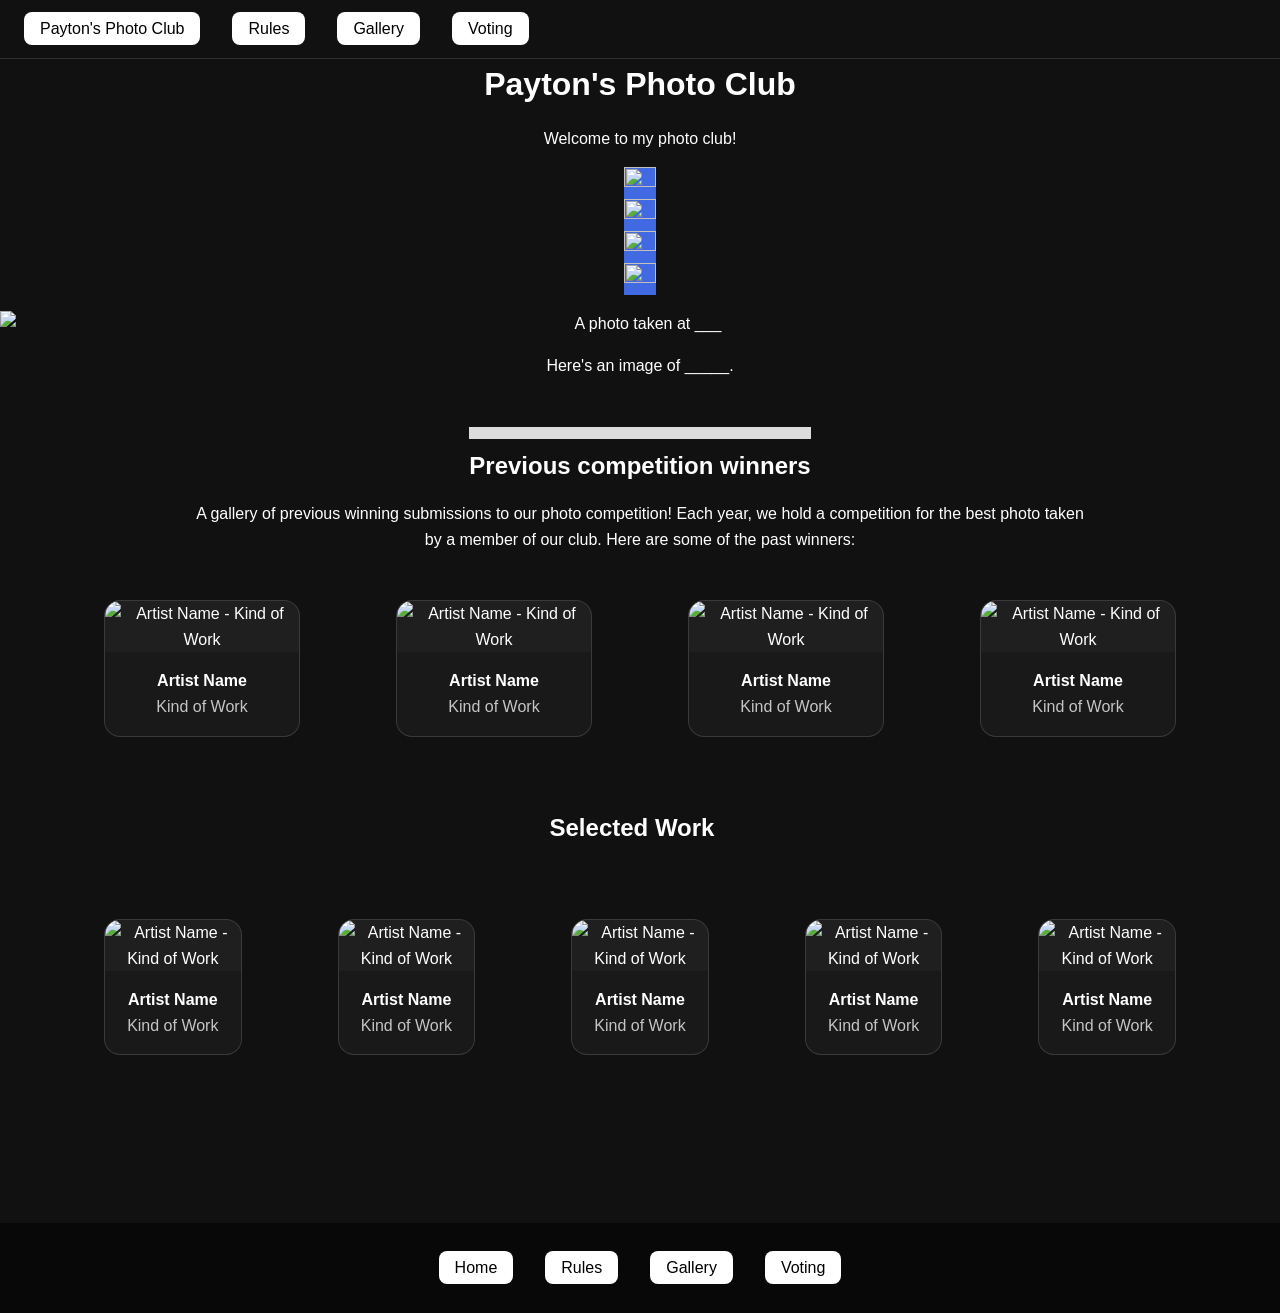
==== index.htm @ 3445fbc1 "New changes" ====
<!DOCTYPE html>
<html lang="en">
<head>
  <meta charset="utf-8">
  <meta name="viewport" content="width=device-width, initial-scale=1">
  <title>Final Web Project</title>
  <link rel="stylesheet" href="https://use.typekit.net/uns5exl.css">
  <link rel="stylesheet" href="style.css">
  <script src="assets/footer-nav.js"></script>
  <style>
    h1 {text-align: center;}
    p {text-align: center;}
    div {text-align: center;}
  </style>
</head>
<body>
  <header>
    <nav>
      <ul>
        <li><a href="index.htm">Payton's Photo Club</a></li>
        <li><a href="rule.html">Rules</a></li>
        <li><a href="gallery.html">Gallery</a></li>
        <li><a href="voting.html">Voting</a></li>
      </ul>
    </nav>
  </header>

  <h1>Payton's Photo Club</h1>
<p>Welcome to my photo club!
  <!-- AddToAny BEGIN -->
<div>
<a href="https://www.addtoany.com/share#url=https%3A%2F%2Fsandwichlov3r.github.io%2FPayton-Final-Web-Project%2F&amp;title=Payton%27s%20Photo%20Club" target="_blank"><img src="https://static.addtoany.com/buttons/a2a.svg" width="32" height="32" style="background-color:royalblue"></a>
<a href="https://www.addtoany.com/add_to/facebook?linkurl=https%3A%2F%2Fsandwichlov3r.github.io%2FPayton-Final-Web-Project%2F&amp;linkname=Payton%27s%20Photo%20Club" target="_blank"><img src="https://static.addtoany.com/buttons/facebook.svg" width="32" height="32" style="background-color:royalblue"></a>
<a href="https://www.addtoany.com/add_to/mastodon?linkurl=https%3A%2F%2Fsandwichlov3r.github.io%2FPayton-Final-Web-Project%2F&amp;linkname=Payton%27s%20Photo%20Club" target="_blank"><img src="https://static.addtoany.com/buttons/mastodon.svg" width="32" height="32" style="background-color:royalblue"></a>
<a href="https://www.addtoany.com/add_to/email?linkurl=https%3A%2F%2Fsandwichlov3r.github.io%2FPayton-Final-Web-Project%2F&amp;linkname=Payton%27s%20Photo%20Club" target="_blank"><img src="https://static.addtoany.com/buttons/email.svg" width="32" height="32" style="background-color:royalblue"></a>
</div>
<!-- AddToAny END -->
</p>
<div></div>
  <p>
    <img src="EXAMPLE.jpg" alt="A photo taken at ___">
  </p>
  <p>Here's an image of _____.</p>
  

  <section class="gallery-section">
    <div class="gallery-hero">
      <h1>Previous competition winners</h1>
    </div>

    <p class="gallery-intro">
      A gallery of previous winning submissions to our photo competition! Each year, we hold a competition for the best photo taken by a member of our club. Here are some of the past winners:
    </p>

    <div class="gallery-grid gallery-grid-2">
      <figure class="gallery-item">
        <img src="https://via.placeholder.com/800x600?text=Photo+1" alt="Artist Name - Kind of Work">
        <figcaption>
          <span>Artist Name</span>
          <span>Kind of Work</span>
        </figcaption>
      </figure>
      <figure class="gallery-item">
        <img src="https://via.placeholder.com/800x600?text=Photo+2" alt="Artist Name - Kind of Work">
        <figcaption>
          <span>Artist Name</span>
          <span>Kind of Work</span>
        </figcaption>
      </figure>
      <figure class="gallery-item">
        <img src="https://via.placeholder.com/800x600?text=Photo+3" alt="Artist Name - Kind of Work">
        <figcaption>
          <span>Artist Name</span>
          <span>Kind of Work</span>
        </figcaption>
      </figure>
      <figure class="gallery-item">
        <img src="https://via.placeholder.com/800x600?text=Photo+4" alt="Artist Name - Kind of Work">
        <figcaption>
          <span>Artist Name</span>
          <span>Kind of Work</span>
        </figcaption>
      </figure>
    </div>

    <div class="gallery-actions">
      <h2>Selected Work</h2>
      <a class="gallery-link" href="gallery.html" rel="history"><div View="" Gallery=""></div></a>
    </div>

    <div class="gallery-grid gallery-grid-5">
      <figure class="gallery-item">
        <img src="https://via.placeholder.com/500x500?text=Work+1" alt="Artist Name - Kind of Work">
        <figcaption>
          <span>Artist Name</span>
          <span>Kind of Work</span>
        </figcaption>
      </figure>
      <figure class="gallery-item">
        <img src="https://via.placeholder.com/500x500?text=Work+2" alt="Artist Name - Kind of Work">
        <figcaption>
          <span>Artist Name</span>
          <span>Kind of Work</span>
        </figcaption>
      </figure>
      <figure class="gallery-item">
        <img src="https://via.placeholder.com/500x500?text=Work+3" alt="Artist Name - Kind of Work">
        <figcaption>
          <span>Artist Name</span>
          <span>Kind of Work</span>
        </figcaption>
      </figure>
      <figure class="gallery-item">
        <img src="https://via.placeholder.com/500x500?text=Work+4" alt="Artist Name - Kind of Work">
        <figcaption>
          <span>Artist Name</span>
          <span>Kind of Work</span>
        </figcaption>
      </figure>
      <figure class="gallery-item">
        <img src="https://via.placeholder.com/500x500?text=Work+5" alt="Artist Name - Kind of Work">
        <figcaption>
          <span>Artist Name</span>
          <span>Kind of Work</span>
        </figcaption>
      </figure>
    </div>
  </section>

  <footer id="footer-nav"></footer>
</body>
</html>
---- style.css ----
body {
  margin: 0;
  padding: 0;
  font-family: "pacaembu-light", sans-serif;
  font-weight: 400;
  font-style: normal;
  background: #111;
  color: #fff;
  line-height: 1.6;
}

* {
  box-sizing: border-box;
}

h1, h2 {
  margin: 0 0 1rem;
}

h1 {
  font-family: "pacaembu-light", sans-serif;
  font-weight: 700;
}

p {
  margin: 0 0 1rem;
}

img {
  max-width: 100%;
  height: auto;
  display: block;
  margin: 0 auto;
}

body > section.gallery-section {
  padding: 2rem 1.5rem 4rem;
  max-width: 1200px;
  margin: 0 auto;
}

body > section.rules-section {
  padding: 2rem 1.5rem 4rem;
  max-width: 1200px;
  margin: 0 auto;
}

body > section.voting-form-section {
  padding: 2rem 1.5rem 4rem;
  max-width: 1200px;
  margin: 0 auto;
}

header {
  position: sticky;
  top: 0;
  background: #111;
  z-index: 100;
  padding: 1rem 1.5rem;
  border-bottom: 1px solid rgba(255, 255, 255, 0.12);
}

nav ul {
  list-style: none;
  margin: 0;
  padding: 0;
  display: flex;
  gap: 2rem;
}

nav li {
  margin: 0;
}

nav a {
  color: #000;
  text-decoration: none;
  font-family: "pacaembu-light", sans-serif;
  font-weight: 400;
  background: #fff;
  padding: 0.5rem 1rem;
  border-radius: 0.5rem;
  transition: background 0.3s;
}

nav a:hover,
nav a:focus {
  background: #ffcc00;
  color: #000;
}

footer {
  background: rgba(0, 0, 0, 0.5);
  padding: 2rem 1.5rem;
  text-align: center;
  margin-top: 4rem;
}

footer nav ul {
  justify-content: center;
}

.gallery-section h2 {
  max-width: 900px;
  margin: 1.5rem auto 2rem;
  color: #fff;
}

.gallery-grid {
  display: grid;
  gap: 1rem;
  margin: 1.5rem 0;
  grid-template-columns: repeat(auto-fit, minmax(220px, 1fr));
}

.gallery-grid.gallery-grid-2 {
  grid-template-columns: repeat(auto-fit, minmax(240px, 1fr));
}

.gallery-grid.gallery-grid-3 {
  grid-template-columns: repeat(auto-fit, minmax(280px, 1fr));
}

.gallery-grid.gallery-grid-5 {
  grid-template-columns: repeat(auto-fit, minmax(180px, 1fr));
}

.gallery-item {
  display: flex;
  flex-direction: column;
  background: rgba(255, 255, 255, 0.06);
  border: 1px solid rgba(255, 255, 255, 0.12);
  border-radius: 1rem;
  overflow: hidden;
}

.gallery-item img {
  width: 100%;
  height: auto;
  display: block;
  object-fit: cover;
}

.gallery-item figcaption {
  padding: 1rem;
  color: #fff;
  background: rgba(0, 0, 0, 0.2);
  margin-top: auto;
}

.gallery-item figcaption span:first-child {
  display: block;
  font-weight: 700;
  color: #fff;
}

.gallery-item figcaption span:last-child {
  color: rgba(255, 255, 255, 0.75);
}

.gallery-actions {
  display: flex;
  justify-content: space-between;
  align-items: center;
  gap: 1rem;
  margin: 2rem 0 1rem;
  flex-wrap: wrap;
}

.gallery-link {
  color: #ffcc00;
  text-decoration: none;
  font-weight: 700;
}

.gallery-link:hover,
.gallery-link:focus {
  text-decoration: underline;
}

.gallery-hero h1 {
  display: inline-block;
  border-top: 0.8rem solid rgba(255, 255, 255, 0.85);
  padding-top: 0.5rem;
  margin: 0 auto 1rem;
}

.gallery-intro {
  max-width: 900px;
  margin: 0 auto 2rem;
  color: #fff;
}

@media (max-width: 900px) {
  .gallery-actions {
    flex-direction: column;
    align-items: flex-start;
  }
}

@media (max-width: 600px) {
  body {
    padding: 0 0.75rem;
  }
  .gallery-section {
    padding: 1.5rem 0.75rem 3rem;
  }
  .rules-section {
    padding: 1.5rem 0.75rem 3rem;
  }
}
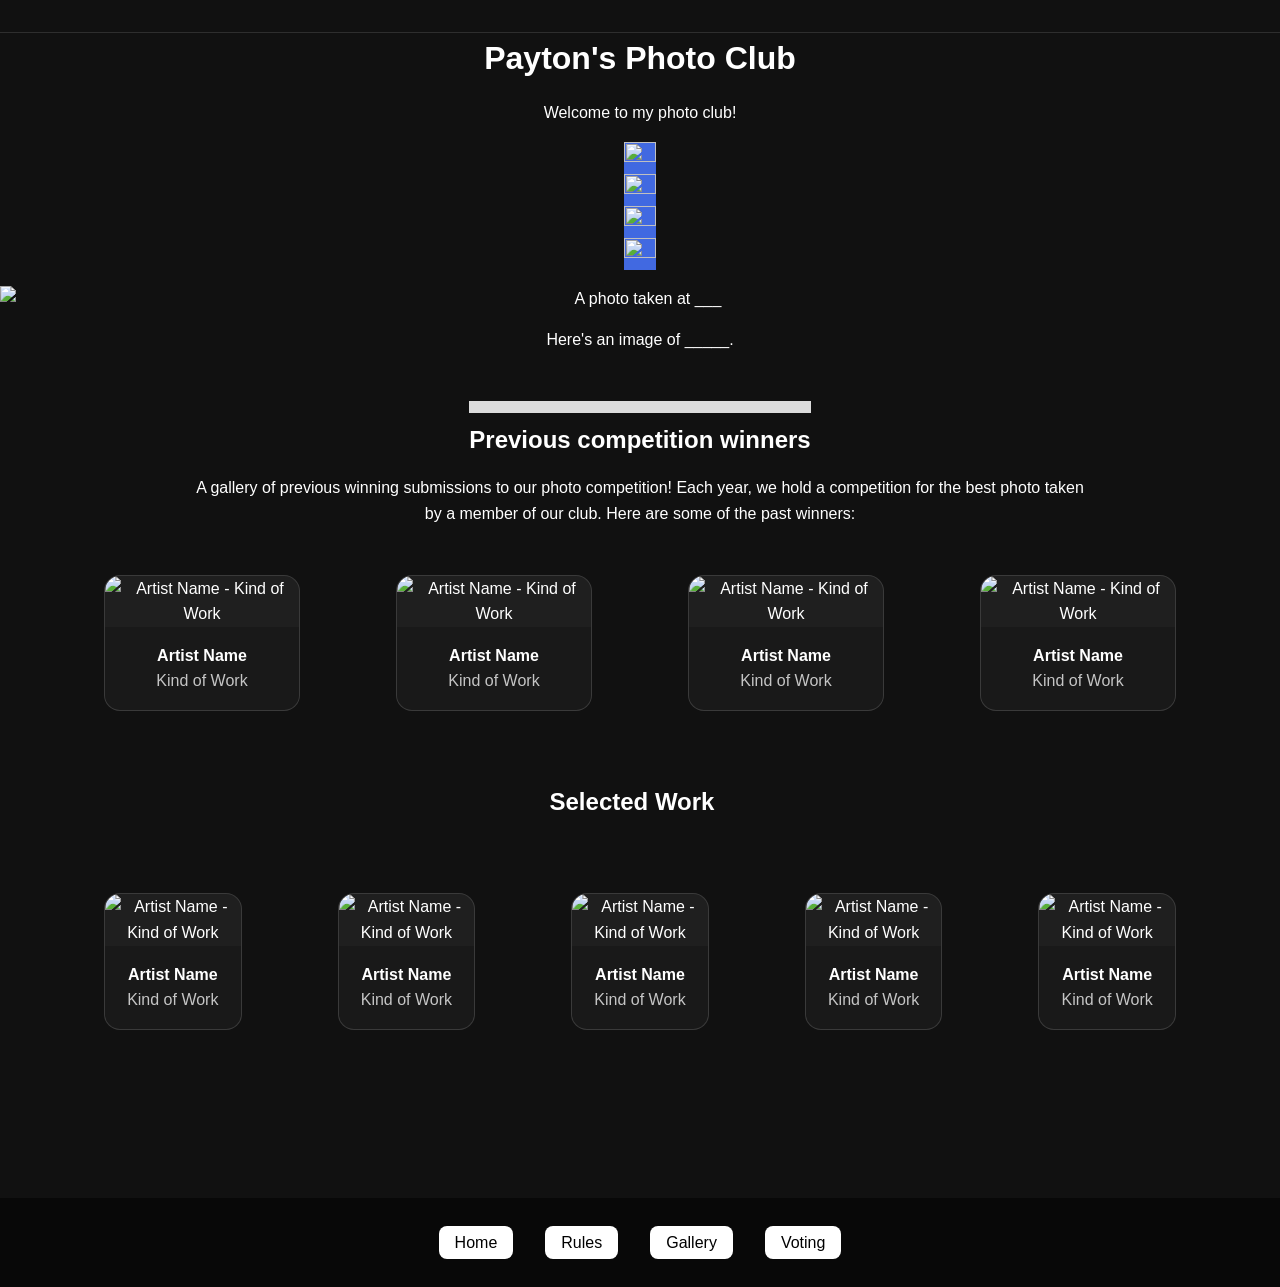
==== commit 15fd1c7d: "Add files via upload" ====
--- a/index.htm
+++ b/index.htm
@@ -1,132 +1,123 @@
-<!DOCTYPE html>
-<html lang="en">
-<head>
-  <meta charset="utf-8">
-  <meta name="viewport" content="width=device-width, initial-scale=1">
-  <title>Final Web Project</title>
-  <link rel="stylesheet" href="https://use.typekit.net/uns5exl.css">
-  <link rel="stylesheet" href="style.css">
-  <script src="assets/footer-nav.js"></script>
-  <style>
-    h1 {text-align: center;}
-    p {text-align: center;}
-    div {text-align: center;}
-  </style>
-</head>
-<body>
-  <header>
-    <nav>
-      <ul>
-        <li><a href="index.htm">Payton's Photo Club</a></li>
-        <li><a href="rule.html">Rules</a></li>
-        <li><a href="gallery.html">Gallery</a></li>
-        <li><a href="voting.html">Voting</a></li>
-      </ul>
-    </nav>
-  </header>
-
-  <h1>Payton's Photo Club</h1>
-<p>Welcome to my photo club!
-  <!-- AddToAny BEGIN -->
-<div>
-<a href="https://www.addtoany.com/share#url=https%3A%2F%2Fsandwichlov3r.github.io%2FPayton-Final-Web-Project%2F&amp;title=Payton%27s%20Photo%20Club" target="_blank"><img src="https://static.addtoany.com/buttons/a2a.svg" width="32" height="32" style="background-color:royalblue"></a>
-<a href="https://www.addtoany.com/add_to/facebook?linkurl=https%3A%2F%2Fsandwichlov3r.github.io%2FPayton-Final-Web-Project%2F&amp;linkname=Payton%27s%20Photo%20Club" target="_blank"><img src="https://static.addtoany.com/buttons/facebook.svg" width="32" height="32" style="background-color:royalblue"></a>
-<a href="https://www.addtoany.com/add_to/mastodon?linkurl=https%3A%2F%2Fsandwichlov3r.github.io%2FPayton-Final-Web-Project%2F&amp;linkname=Payton%27s%20Photo%20Club" target="_blank"><img src="https://static.addtoany.com/buttons/mastodon.svg" width="32" height="32" style="background-color:royalblue"></a>
-<a href="https://www.addtoany.com/add_to/email?linkurl=https%3A%2F%2Fsandwichlov3r.github.io%2FPayton-Final-Web-Project%2F&amp;linkname=Payton%27s%20Photo%20Club" target="_blank"><img src="https://static.addtoany.com/buttons/email.svg" width="32" height="32" style="background-color:royalblue"></a>
-</div>
-<!-- AddToAny END -->
-</p>
-<div></div>
-  <p>
-    <img src="EXAMPLE.jpg" alt="A photo taken at ___">
-  </p>
-  <p>Here's an image of _____.</p>
-  
-
-  <section class="gallery-section">
-    <div class="gallery-hero">
-      <h1>Previous competition winners</h1>
-    </div>
-
-    <p class="gallery-intro">
-      A gallery of previous winning submissions to our photo competition! Each year, we hold a competition for the best photo taken by a member of our club. Here are some of the past winners:
-    </p>
-
-    <div class="gallery-grid gallery-grid-2">
-      <figure class="gallery-item">
-        <img src="https://via.placeholder.com/800x600?text=Photo+1" alt="Artist Name - Kind of Work">
-        <figcaption>
-          <span>Artist Name</span>
-          <span>Kind of Work</span>
-        </figcaption>
-      </figure>
-      <figure class="gallery-item">
-        <img src="https://via.placeholder.com/800x600?text=Photo+2" alt="Artist Name - Kind of Work">
-        <figcaption>
-          <span>Artist Name</span>
-          <span>Kind of Work</span>
-        </figcaption>
-      </figure>
-      <figure class="gallery-item">
-        <img src="https://via.placeholder.com/800x600?text=Photo+3" alt="Artist Name - Kind of Work">
-        <figcaption>
-          <span>Artist Name</span>
-          <span>Kind of Work</span>
-        </figcaption>
-      </figure>
-      <figure class="gallery-item">
-        <img src="https://via.placeholder.com/800x600?text=Photo+4" alt="Artist Name - Kind of Work">
-        <figcaption>
-          <span>Artist Name</span>
-          <span>Kind of Work</span>
-        </figcaption>
-      </figure>
-    </div>
-
-    <div class="gallery-actions">
-      <h2>Selected Work</h2>
-      <a class="gallery-link" href="gallery.html" rel="history"><div View="" Gallery=""></div></a>
-    </div>
-
-    <div class="gallery-grid gallery-grid-5">
-      <figure class="gallery-item">
-        <img src="https://via.placeholder.com/500x500?text=Work+1" alt="Artist Name - Kind of Work">
-        <figcaption>
-          <span>Artist Name</span>
-          <span>Kind of Work</span>
-        </figcaption>
-      </figure>
-      <figure class="gallery-item">
-        <img src="https://via.placeholder.com/500x500?text=Work+2" alt="Artist Name - Kind of Work">
-        <figcaption>
-          <span>Artist Name</span>
-          <span>Kind of Work</span>
-        </figcaption>
-      </figure>
-      <figure class="gallery-item">
-        <img src="https://via.placeholder.com/500x500?text=Work+3" alt="Artist Name - Kind of Work">
-        <figcaption>
-          <span>Artist Name</span>
-          <span>Kind of Work</span>
-        </figcaption>
-      </figure>
-      <figure class="gallery-item">
-        <img src="https://via.placeholder.com/500x500?text=Work+4" alt="Artist Name - Kind of Work">
-        <figcaption>
-          <span>Artist Name</span>
-          <span>Kind of Work</span>
-        </figcaption>
-      </figure>
-      <figure class="gallery-item">
-        <img src="https://via.placeholder.com/500x500?text=Work+5" alt="Artist Name - Kind of Work">
-        <figcaption>
-          <span>Artist Name</span>
-          <span>Kind of Work</span>
-        </figcaption>
-      </figure>
-    </div>
-  </section>
-
-  <footer id="footer-nav"></footer>
-</body>
+<!DOCTYPE html>
+<html lang="en">
+<head>
+  <meta charset="utf-8">
+  <meta name="viewport" content="width=device-width, initial-scale=1">
+  <title>Final Web Project</title>
+  <link rel="stylesheet" href="https://use.typekit.net/uns5exl.css">
+  <link rel="stylesheet" href="style.css">
+  <script src="./assets/footer-nav.js"></script>
+  <style>
+    h1 {text-align: center;}
+    p {text-align: center;}
+    div {text-align: center;}
+  </style>
+</head>
+<body>
+  <header id="site-header"></header>
+
+  <h1>Payton's Photo Club</h1>
+<p>Welcome to my photo club!
+  <!-- AddToAny BEGIN -->
+<div>
+<a href="https://www.addtoany.com/share#url=https%3A%2F%2Fsandwichlov3r.github.io%2FPayton-Final-Web-Project%2F&amp;title=Payton%27s%20Photo%20Club" target="_blank"><img src="https://static.addtoany.com/buttons/a2a.svg" width="32" height="32" style="background-color:royalblue"></a>
+<a href="https://www.addtoany.com/add_to/facebook?linkurl=https%3A%2F%2Fsandwichlov3r.github.io%2FPayton-Final-Web-Project%2F&amp;linkname=Payton%27s%20Photo%20Club" target="_blank"><img src="https://static.addtoany.com/buttons/facebook.svg" width="32" height="32" style="background-color:royalblue"></a>
+<a href="https://www.addtoany.com/add_to/mastodon?linkurl=https%3A%2F%2Fsandwichlov3r.github.io%2FPayton-Final-Web-Project%2F&amp;linkname=Payton%27s%20Photo%20Club" target="_blank"><img src="https://static.addtoany.com/buttons/mastodon.svg" width="32" height="32" style="background-color:royalblue"></a>
+<a href="https://www.addtoany.com/add_to/email?linkurl=https%3A%2F%2Fsandwichlov3r.github.io%2FPayton-Final-Web-Project%2F&amp;linkname=Payton%27s%20Photo%20Club" target="_blank"><img src="https://static.addtoany.com/buttons/email.svg" width="32" height="32" style="background-color:royalblue"></a>
+</div>
+<!-- AddToAny END -->
+</p>
+<div></div>
+  <p>
+    <img src="EXAMPLE.jpg" alt="A photo taken at ___">
+  </p>
+  <p>Here's an image of _____.</p>
+  
+
+  <section class="gallery-section">
+    <div class="gallery-hero">
+      <h1>Previous competition winners</h1>
+    </div>
+
+    <p class="gallery-intro">
+      A gallery of previous winning submissions to our photo competition! Each year, we hold a competition for the best photo taken by a member of our club. Here are some of the past winners:
+    </p>
+
+    <div class="gallery-grid gallery-grid-2">
+      <figure class="gallery-item">
+        <img src="https://via.placeholder.com/800x600?text=Photo+1" alt="Artist Name - Kind of Work">
+        <figcaption>
+          <span>Artist Name</span>
+          <span>Kind of Work</span>
+        </figcaption>
+      </figure>
+      <figure class="gallery-item">
+        <img src="https://via.placeholder.com/800x600?text=Photo+2" alt="Artist Name - Kind of Work">
+        <figcaption>
+          <span>Artist Name</span>
+          <span>Kind of Work</span>
+        </figcaption>
+      </figure>
+      <figure class="gallery-item">
+        <img src="https://via.placeholder.com/800x600?text=Photo+3" alt="Artist Name - Kind of Work">
+        <figcaption>
+          <span>Artist Name</span>
+          <span>Kind of Work</span>
+        </figcaption>
+      </figure>
+      <figure class="gallery-item">
+        <img src="https://via.placeholder.com/800x600?text=Photo+4" alt="Artist Name - Kind of Work">
+        <figcaption>
+          <span>Artist Name</span>
+          <span>Kind of Work</span>
+        </figcaption>
+      </figure>
+    </div>
+
+    <div class="gallery-actions">
+      <h2>Selected Work</h2>
+      <a class="gallery-link" href="gallery.html" rel="history"><div View="" Gallery=""></div></a>
+    </div>
+
+    <div class="gallery-grid gallery-grid-5">
+      <figure class="gallery-item">
+        <img src="https://via.placeholder.com/500x500?text=Work+1" alt="Artist Name - Kind of Work">
+        <figcaption>
+          <span>Artist Name</span>
+          <span>Kind of Work</span>
+        </figcaption>
+      </figure>
+      <figure class="gallery-item">
+        <img src="https://via.placeholder.com/500x500?text=Work+2" alt="Artist Name - Kind of Work">
+        <figcaption>
+          <span>Artist Name</span>
+          <span>Kind of Work</span>
+        </figcaption>
+      </figure>
+      <figure class="gallery-item">
+        <img src="https://via.placeholder.com/500x500?text=Work+3" alt="Artist Name - Kind of Work">
+        <figcaption>
+          <span>Artist Name</span>
+          <span>Kind of Work</span>
+        </figcaption>
+      </figure>
+      <figure class="gallery-item">
+        <img src="https://via.placeholder.com/500x500?text=Work+4" alt="Artist Name - Kind of Work">
+        <figcaption>
+          <span>Artist Name</span>
+          <span>Kind of Work</span>
+        </figcaption>
+      </figure>
+      <figure class="gallery-item">
+        <img src="https://via.placeholder.com/500x500?text=Work+5" alt="Artist Name - Kind of Work">
+        <figcaption>
+          <span>Artist Name</span>
+          <span>Kind of Work</span>
+        </figcaption>
+      </figure>
+    </div>
+  </section>
+
+  <footer id="footer-nav"></footer>
+</body>
 </html>
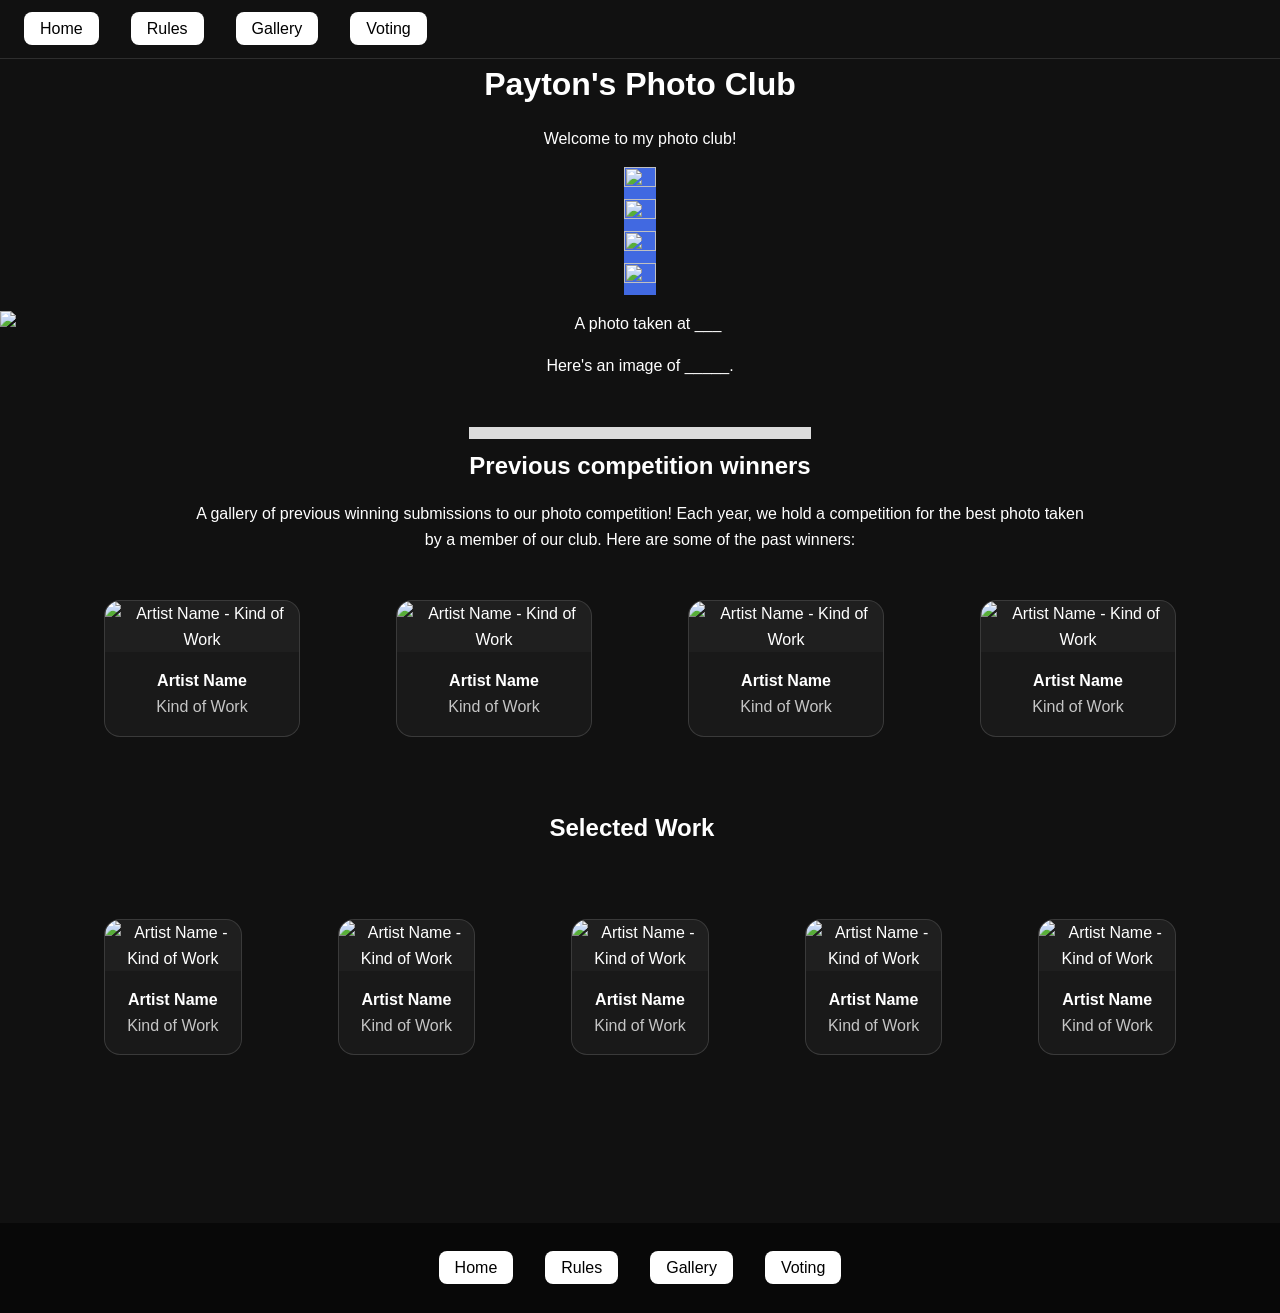
==== commit 1345f90c: "Add files via upload" ====
--- a/index.htm
+++ b/index.htm
@@ -4,9 +4,11 @@
   <meta charset="utf-8">
   <meta name="viewport" content="width=device-width, initial-scale=1">
   <title>Final Web Project</title>
+  <meta name="description" content="Payton's Photo Club homepage introduces the club and shares featured photos from the community." />
+  <meta name="robots" content="index, follow" />
   <link rel="stylesheet" href="https://use.typekit.net/uns5exl.css">
   <link rel="stylesheet" href="style.css">
-  <script src="./assets/footer-nav.js"></script>
+  <script src="assets/footer-nav.js" defer></script>
   <style>
     h1 {text-align: center;}
     p {text-align: center;}
@@ -14,7 +16,16 @@
   </style>
 </head>
 <body>
-  <header id="site-header"></header>
+  <header id="site-header">
+    <nav>
+      <ul>
+        <li><a href="index.htm">Home</a></li>
+        <li><a href="rule.html">Rules</a></li>
+        <li><a href="gallery.html">Gallery</a></li>
+        <li><a href="voting.html">Voting</a></li>
+      </ul>
+    </nav>
+  </header>
 
   <h1>Payton's Photo Club</h1>
 <p>Welcome to my photo club!
